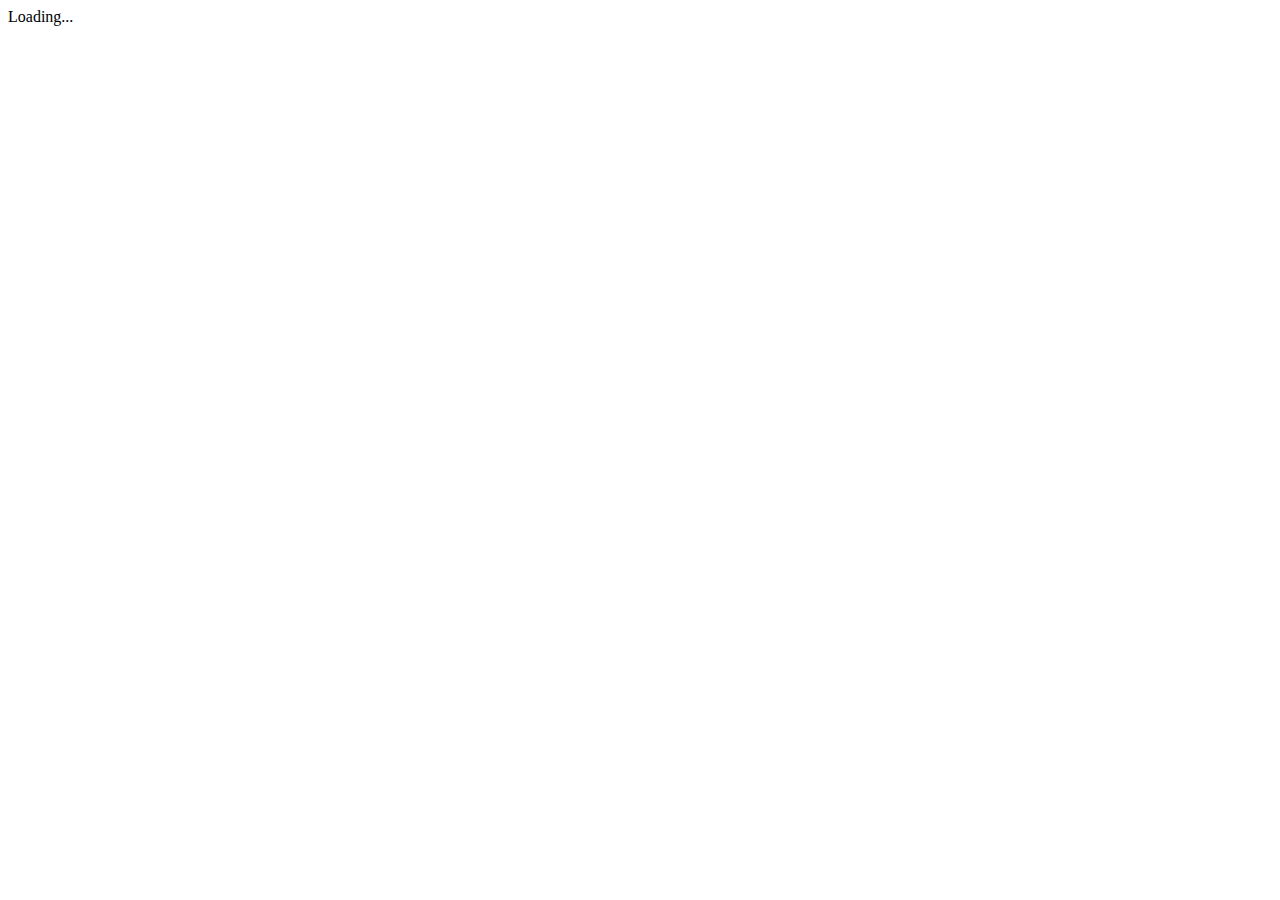
==== src/index.html @ 69c6f9b3 "chore: initial commit from @angular/cli" ====
<!doctype html>
<html>
<head>
  <meta charset="utf-8">
  <title>Todo</title>
  <base href="/">

  <meta name="viewport" content="width=device-width, initial-scale=1">
  <link rel="icon" type="image/x-icon" href="favicon.ico">
</head>
<body>
  <app-root>Loading...</app-root>
</body>
</html>
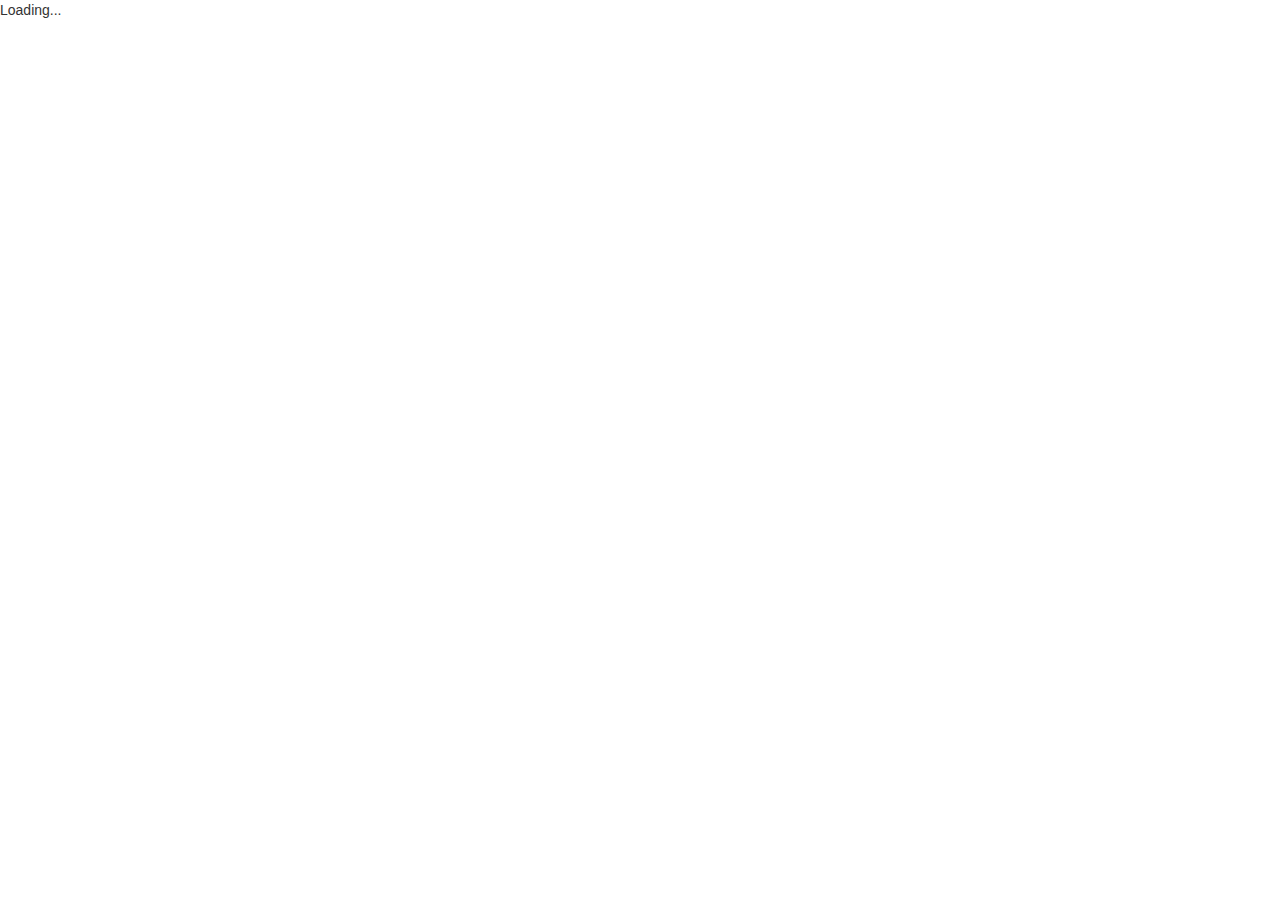
==== commit 9e06b8f1: "first commit" ====
--- a/src/index.html
+++ b/src/index.html
@@ -7,6 +7,9 @@
 
   <meta name="viewport" content="width=device-width, initial-scale=1">
   <link rel="icon" type="image/x-icon" href="favicon.ico">
+  <!-- Bootstrap compiled and minified CSS -->
+  <link rel="stylesheet" href="https://maxcdn.bootstrapcdn.com/bootstrap/3.3.7/css/bootstrap.min.css">
+  <link rel="stylesheet" href="styles.css"
 </head>
 <body>
   <app-root>Loading...</app-root>
--- a/src/styles.css
+++ b/src/styles.css
@@ -0,0 +1,4 @@
+/* You can add global styles to this file, and also import other style files */
+.page-header {
+    margin-top: 96px;
+}